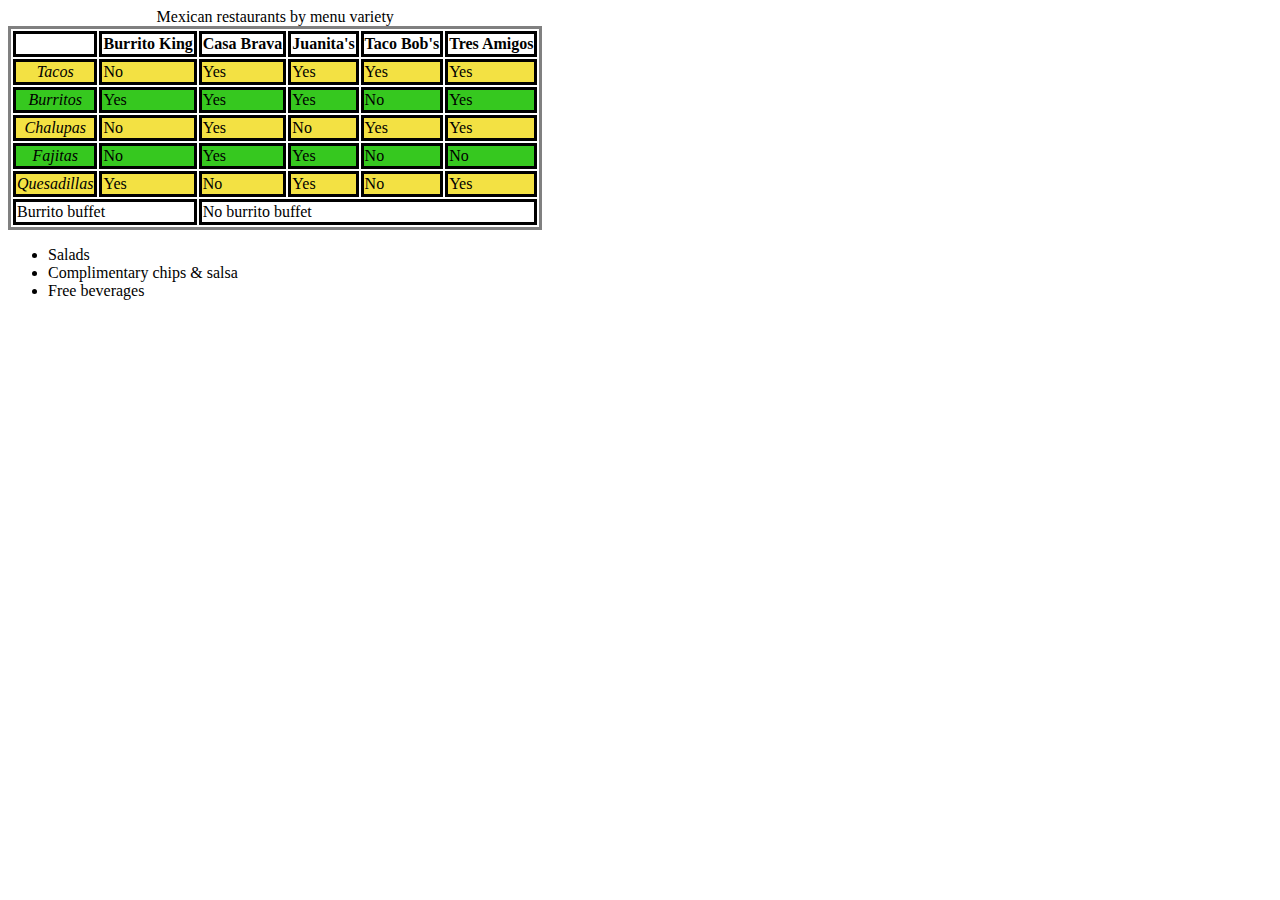
==== htmlcss/content.html @ ca581429 "first commit" ====
<!DOCTYPE html>
<html lang="en">
	<head>
		<meta charset="utf-8">
		<link rel="stylesheet" href="style.css">
		<title>HTML/CSS Assignment</title>
	</head>
	<body>
	
		<table>
			<caption>Mexican restaurants by menu variety
			<thead>
				<tr>
					<th>
					<th>Burrito King
					<th>Casa Brava
					<th>Juanita's
					<th>Taco Bob's
					<th>Tres Amigos
				</tr>
			<tbody>
				<tr>
					<th>Tacos
					<td>No
					<td>Yes
					<td>Yes
					<td>Yes
					<td>Yes
				</tr>
				<tr>
					<th>Burritos
					<td>Yes
					<td>Yes
					<td>Yes
					<td>No
					<td>Yes
				</tr>
				<tr>
					<th>Chalupas
					<td>No
					<td>Yes
					<td>No
					<td>Yes
					<td>Yes
				</tr>
				<tr>
					<th>Fajitas
					<td>No
					<td>Yes
					<td>Yes
					<td>No
					<td>No
				</tr>	
				<tr>
					<th>Quesadillas
					<td>Yes
					<td>No
					<td>Yes
					<td>No
					<td>Yes
				</tr>
				<tr>
					<td colspan="2">Burrito buffet
					<td colspan="4">No burrito buffet
				</tr>
		</table>
		
		<ul>
			<li>Salads</li>
			<li>Complimentary chips & salsa</li>
			<li>Free beverages</li>
		</ul>
	</body>
</html>
---- htmlcss/style.css ----
table, th, td{
	border-style:solid;
}
tbody th{
	font-style:italic;
	font-weight:normal;
}
tbody tr:nth-of-type(odd){
	background-color: #F3E143;
}
tbody tr:nth-of-type(even){
	background-color: #36C81F;
}
tbody tr:last-child{
	background-color: white;
}
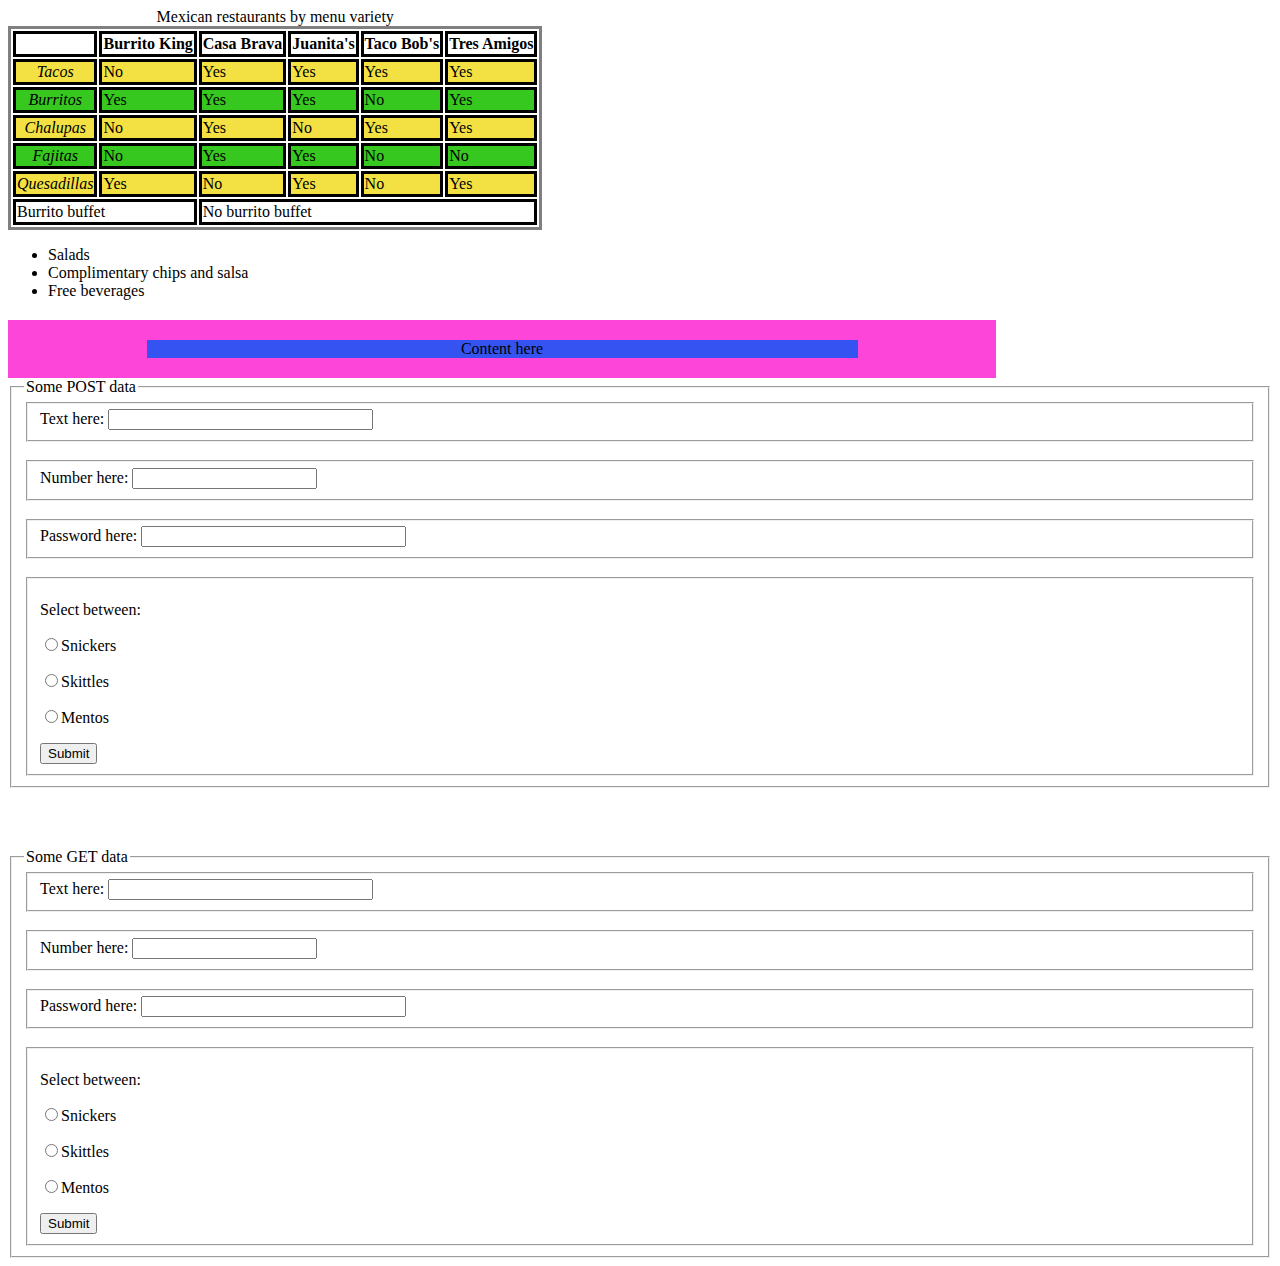
==== commit b66e528c: "final" ====
--- a/htmlcss/content.html
+++ b/htmlcss/content.html
@@ -1,3 +1,7 @@
+<!- Zachary Woolfolk ->
+<!- CS290 ->
+<!- HTML/CSS Assignment ->
+<!- 4/14/2017 -> 
 <!DOCTYPE html>
 <html lang="en">
 	<head>
@@ -67,8 +71,103 @@
 		
 		<ul>
 			<li>Salads</li>
-			<li>Complimentary chips & salsa</li>
+			<li>Complimentary chips and salsa</li>
 			<li>Free beverages</li>
 		</ul>
+		
+		<div class="outer-content">
+			<div class="inner-content">Content here</div>
+		</div>
+			
+		<form action="http://classes.engr.oregonstate.edu/eecs/winter2015/cs290-400/tools/class-content/form_tests/check_request.php" method="post">
+			<fieldset>
+				<legend>Some POST data</legend>
+				<fieldset>
+					<label>Text here:
+						<input type="text" name="text_input" size="30" maxlength="100">
+					</label>
+				</fieldset>
+				<br />
+				<fieldset>
+					<label>Number here:
+						<input type="number" name="numerical_input" size="30" maxlength="100">
+					</label>
+				</fieldset>
+				<br />
+				<fieldset>
+					<label>Password here:
+						<input type="password" name="password_input" size="30" maxlength="100">
+					</label>
+				</fieldset>
+				<br />
+				<fieldset>
+					<p>Select between:
+						<p>
+							<label>
+								<input type="radio" name="candy" value="Snickers">Snickers
+							</label>
+						</p>
+						<p>
+							<label>
+								<input type="radio" name="candy" value="Skittles">Skittles
+							</label>
+						</p>
+						<p>
+							<label>
+								<input type="radio" name="candy" value="Skittles">Mentos
+							</label>
+						</p>
+					</p>
+					<input type="submit" value="Submit">
+				</fieldset>
+			</fieldset>
+		</form>
+			
+		<div class="form-space"></div>
+							
+		<form action="http://classes.engr.oregonstate.edu/eecs/winter2015/cs290-400/tools/class-content/form_tests/check_request.php" method="get">
+			<fieldset>
+				<legend>Some GET data</legend>
+				<fieldset>
+					<label>Text here:
+						<input type="text" name="text_input" size="30" maxlength="100">
+					</label>
+				</fieldset>
+				<br />
+				<fieldset>
+					<label>Number here:
+						<input type="number" name="numerical_input" size="30" maxlength="100">
+					</label>
+				</fieldset>
+				<br />
+				<fieldset>
+					<label>Password here:
+						<input type="password" name="password_input" size="30" maxlength="100">
+					</label>
+				</fieldset>
+				<br />
+				<fieldset>
+					<p>Select between:
+						<p>
+							<label>
+								<input type="radio" name="candy" value="Snickers">Snickers
+							</label>
+						</p>
+						<p>
+							<label>
+								<input type="radio" name="candy" value="Skittles">Skittles
+							</label>
+						</p>
+						<p>
+							<label>
+								<input type="radio" name="candy" value="Skittles">Mentos
+							</label>
+						</p>
+					</p>
+					<input type="submit" value="Submit">
+				</fieldset>
+			</fieldset>
+		</form>
+			
 	</body>
 </html>--- a/htmlcss/style.css
+++ b/htmlcss/style.css
@@ -1,16 +1,42 @@
+/* Zachary Woolfolk */
+/* CS290 */
+/* HTML/CSS Assignment */
+/* 4/14/2017 */
+
 table, th, td{
 	border-style:solid;
 }
+
 tbody th{
 	font-style:italic;
 	font-weight:normal;
 }
+
 tbody tr:nth-of-type(odd){
 	background-color: #F3E143;
 }
+
 tbody tr:nth-of-type(even){
 	background-color: #36C81F;
 }
+
 tbody tr:last-child{
 	background-color: white;
+}
+
+.outer-content{
+	margin-top: 20px;
+	width: 75%;
+	background-color: #FE45D9;
+	padding:20px;
+}
+
+.inner-content{
+	width: 75%;
+	text-align: center;
+	background-color: #3453F0;
+	margin: 0 auto;
+}
+.form-space{
+	margin-top: 60px;
 }